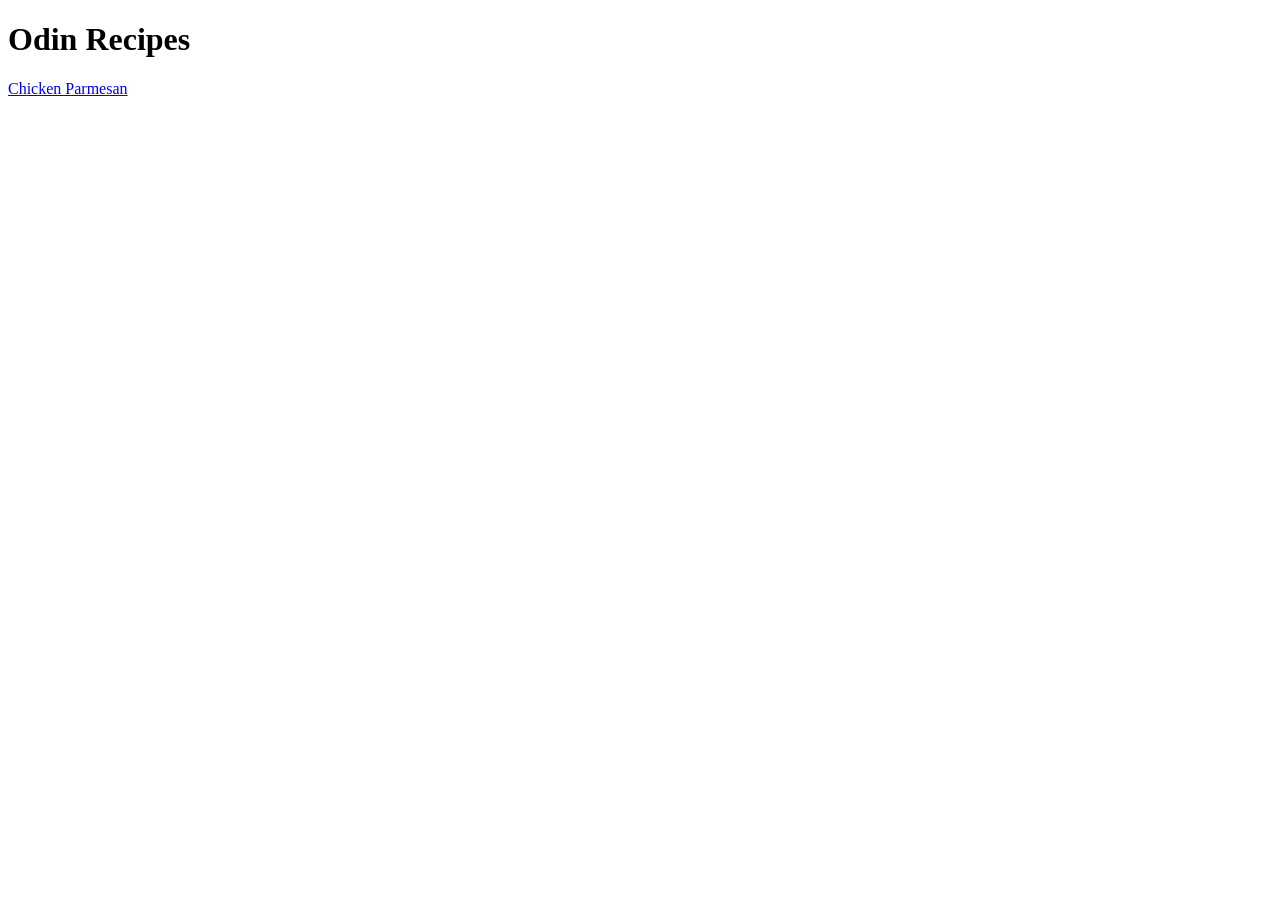
==== index.html @ 61d645ab "Add index and Chicken Parmesan recipe pages" ====
<!DOCTYPE html>
<html lang="en">
<head>
    <meta charset="UTF-8">
    <meta name="viewport" content="width=device-width, initial-scale=1.0">
    <title>Odin Recipes</title>
</head>
<body>
    <h1>Odin Recipes</h1>
    <a href="./recipes/ChickenParmesan.html"> Chicken Parmesan</a>
</body>
</html>
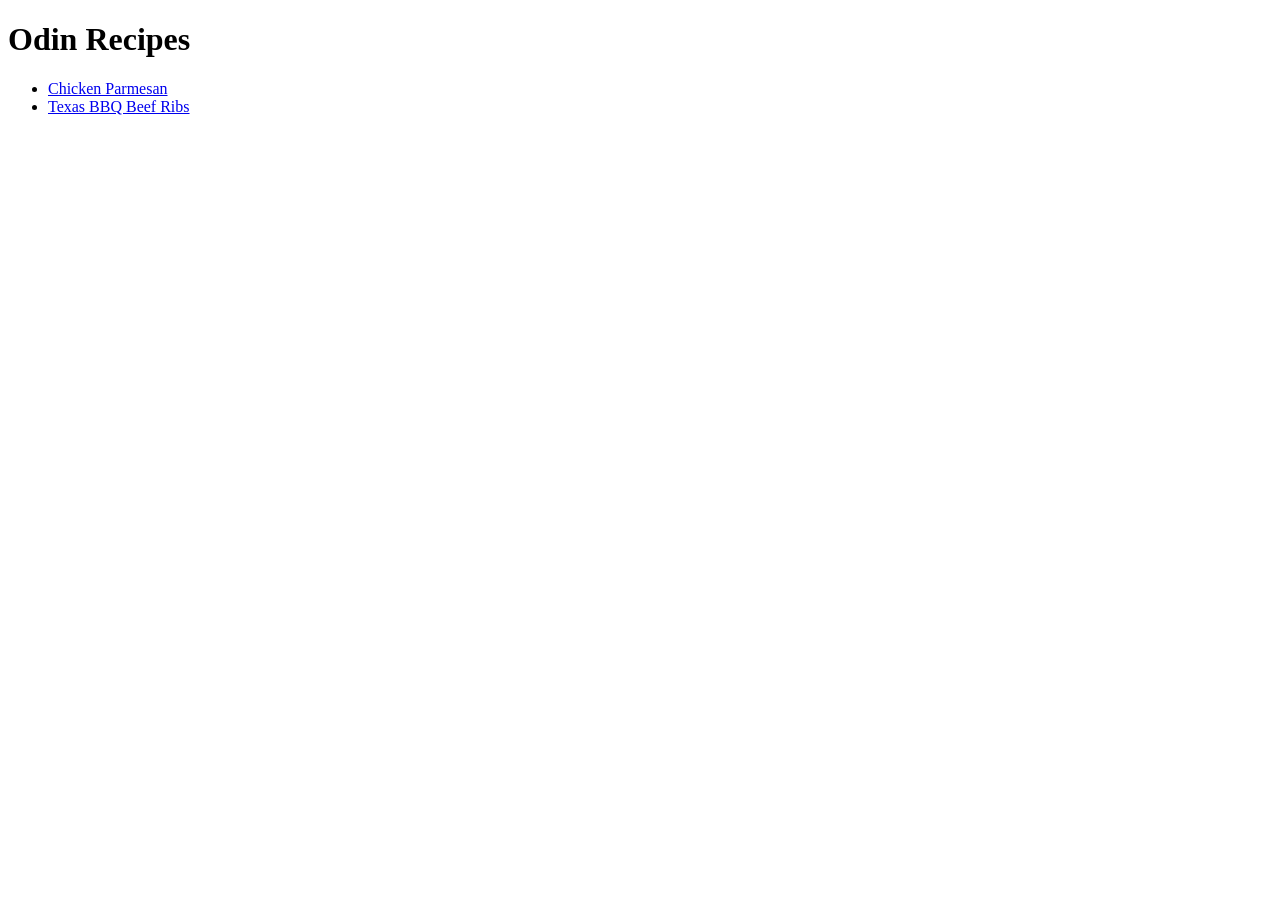
==== commit 2a4867af: "Refactor index.html to wrap recipe links in a list" ====
--- a/index.html
+++ b/index.html
@@ -7,6 +7,9 @@
 </head>
 <body>
     <h1>Odin Recipes</h1>
-    <a href="./recipes/ChickenParmesan.html"> Chicken Parmesan</a>
+    <ul>
+        <li> <a href="./recipes/ChickenParmesan.html"> Chicken Parmesan</a></li>
+         <li> <a href="./recipes/Texas BBQ Beef Ribs.html">Texas BBQ Beef Ribs</a></li>
+    </ul>
 </body>
 </html>
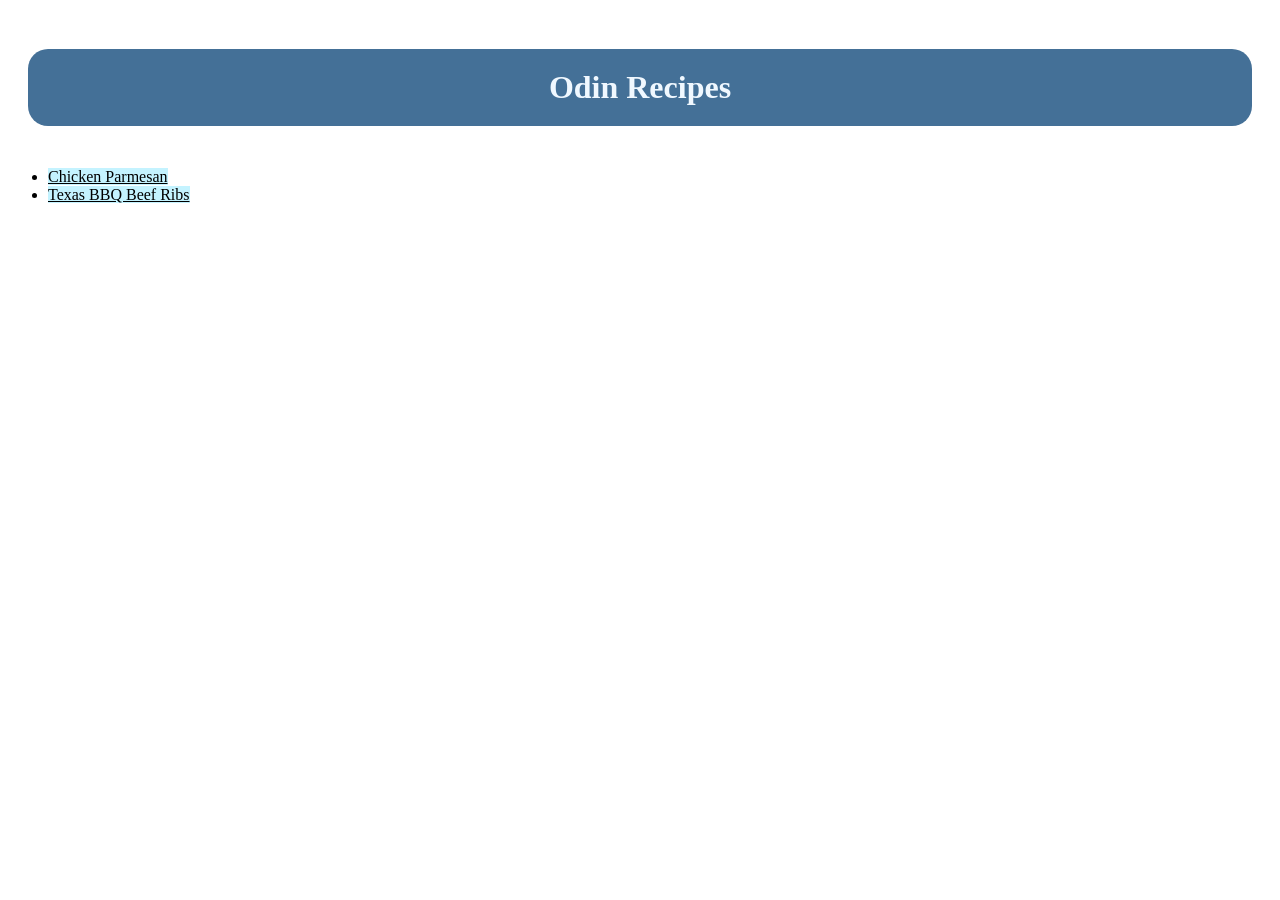
==== commit 5c42ab45: "Refactor HTML structure and add CSS for styling" ====
--- a/index.html
+++ b/index.html
@@ -4,12 +4,15 @@
     <meta charset="UTF-8">
     <meta name="viewport" content="width=device-width, initial-scale=1.0">
     <title>Odin Recipes</title>
+    <link rel="stylesheet" href="style.css">
 </head>
 <body>
-    <h1>Odin Recipes</h1>
-    <ul>
+    <div>
+    <h1 class="heading">Odin Recipes</h1>
+    <ul class="recipe-links">
         <li> <a href="./recipes/ChickenParmesan.html"> Chicken Parmesan</a></li>
          <li> <a href="./recipes/Texas BBQ Beef Ribs.html">Texas BBQ Beef Ribs</a></li>
     </ul>
+    </div>
 </body>
 </html>
--- a/style.css
+++ b/style.css
@@ -0,0 +1,16 @@
+div , .heading, .recipe-links{
+    border-radius: 20px; 
+    padding: 20px;
+
+}
+.heading{
+    background-color: rgb(68, 112, 151) ;
+    color: aliceblue;
+    text-align: center;
+    padding: 20px;
+}
+a{
+    color: black;
+    background-color: rgb(196, 243, 255);
+    
+}
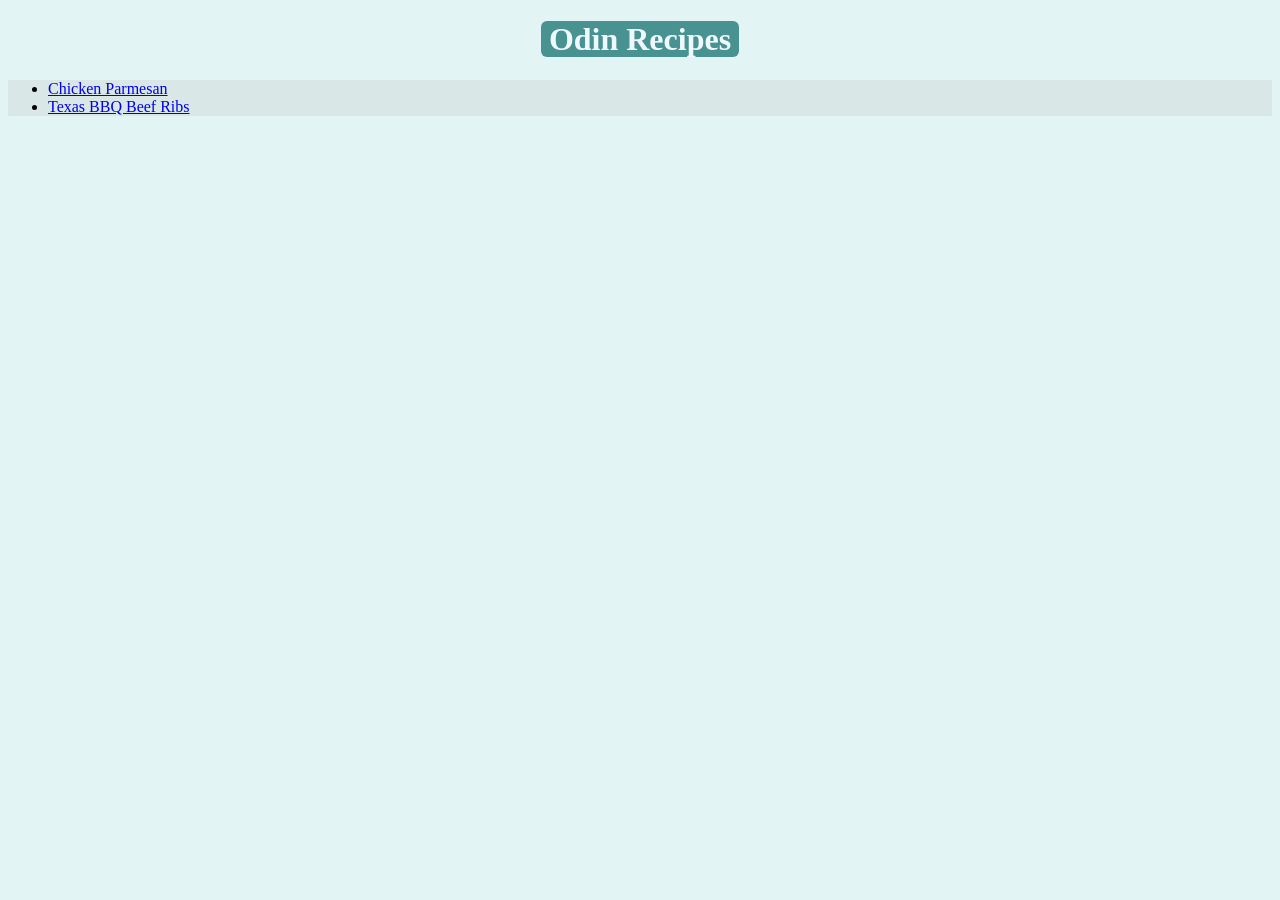
==== commit be1ed07c: "Refactor recipe pages and styles: update HTML structure, fix CSS links, and remove unused styles" ====
--- a/index.html
+++ b/index.html
@@ -8,7 +8,7 @@
 </head>
 <body>
     <div>
-    <h1 class="heading">Odin Recipes</h1>
+    <h1><span >Odin Recipes </span></h1 >
     <ul class="recipe-links">
         <li> <a href="./recipes/ChickenParmesan.html"> Chicken Parmesan</a></li>
          <li> <a href="./recipes/Texas BBQ Beef Ribs.html">Texas BBQ Beef Ribs</a></li>
--- a/style.css
+++ b/style.css
@@ -1,16 +1,25 @@
-div , .heading, .recipe-links{
-    border-radius: 20px; 
-    padding: 20px;
+body{
+    background-color: rgb(227, 244, 245);
+}
+
+h1{
+    text-align: center;
+}
+span{
+    background-color: rgb(72, 146, 146);
+    padding-inline: 8px;
+    border-radius: 6px;
+    color: aliceblue;
+}
+img{
+    display: inline-block;
+    border: 2px solid red ;
+}
+#highlight{
+    background-color: rgba(29, 127, 63, 0.735);
 
 }
-.heading{
-    background-color: rgb(68, 112, 151) ;
-    color: aliceblue;
-    text-align: center;
-    padding: 20px;
-}
-a{
-    color: black;
-    background-color: rgb(196, 243, 255);
-    
+
+p,ul,ol{
+    background-color: rgba(210, 222, 216, 0.523);
 }
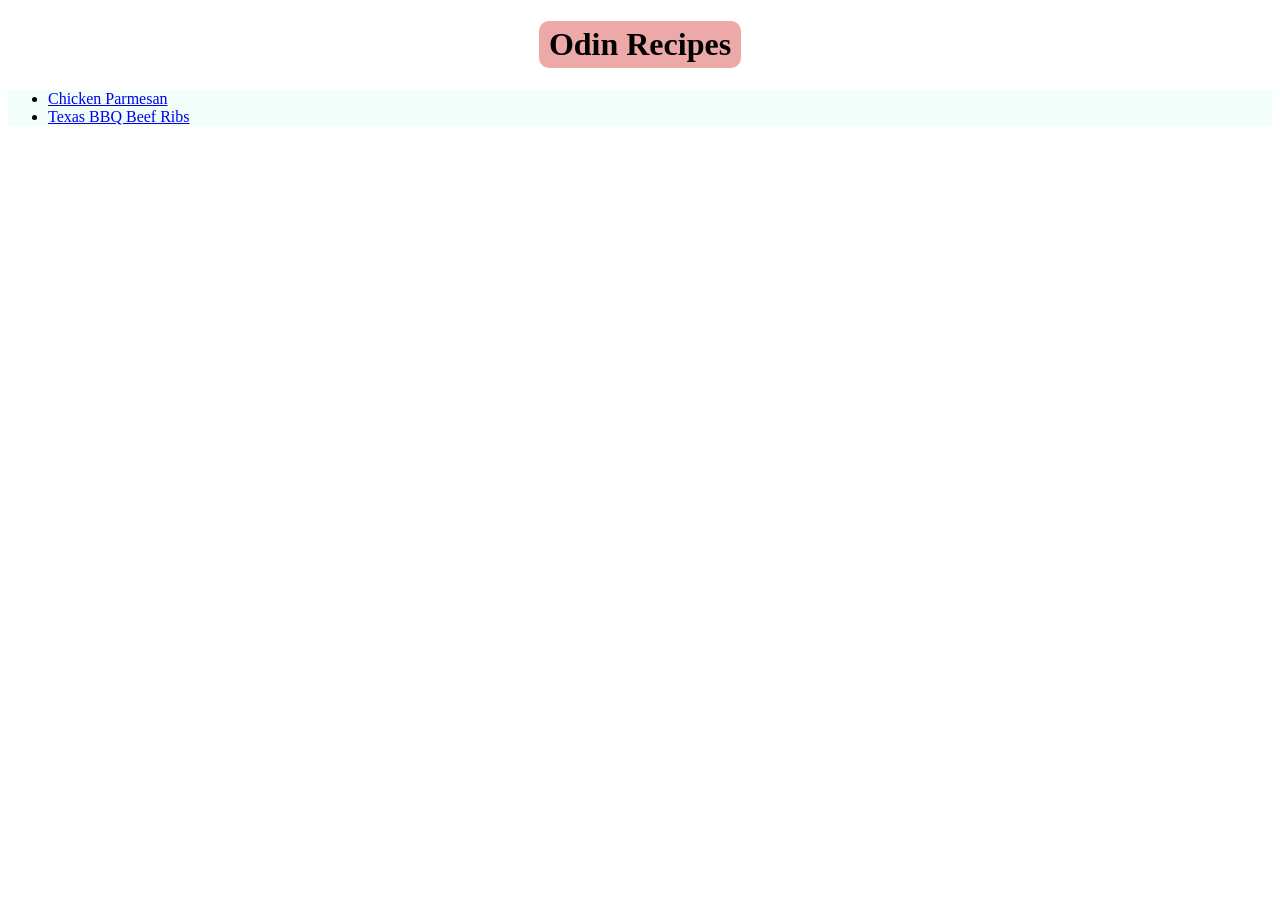
==== commit b2211d3c: "Refactor recipe pages: update headings for consistency and improve styling" ====
--- a/index.html
+++ b/index.html
@@ -8,7 +8,7 @@
 </head>
 <body>
     <div>
-    <h1><span >Odin Recipes </span></h1 >
+    <h1 class="maintitle"><span id="titlemain">Odin Recipes </span></h1 >
     <ul class="recipe-links">
         <li> <a href="./recipes/ChickenParmesan.html"> Chicken Parmesan</a></li>
          <li> <a href="./recipes/Texas BBQ Beef Ribs.html">Texas BBQ Beef Ribs</a></li>
--- a/style.css
+++ b/style.css
@@ -1,25 +1,23 @@
-body{
-    background-color: rgb(227, 244, 245);
+
+/* maintitle css starts here */
+#titlemain,h4,h3,h6{
+    display: inline-block;
+    background-color: rgb(237, 168, 168);
+    border-radius: 10px;
+    padding: 5px 10px;
 }
-
-h1{
+.maintitle{
     text-align: center;
+    
 }
-span{
-    background-color: rgb(72, 146, 146);
-    padding-inline: 8px;
-    border-radius: 6px;
-    color: aliceblue;
+/* ----------END------------ */
+h3,h4,h6{
+    background-color: blanchedalmond;
 }
 img{
-    display: inline-block;
-    border: 2px solid red ;
-}
-#highlight{
-    background-color: rgba(29, 127, 63, 0.735);
-
+    border-radius: 10px;
 }
 
 p,ul,ol{
-    background-color: rgba(210, 222, 216, 0.523);
+    background-color: rgb(242, 254, 250);
 }
